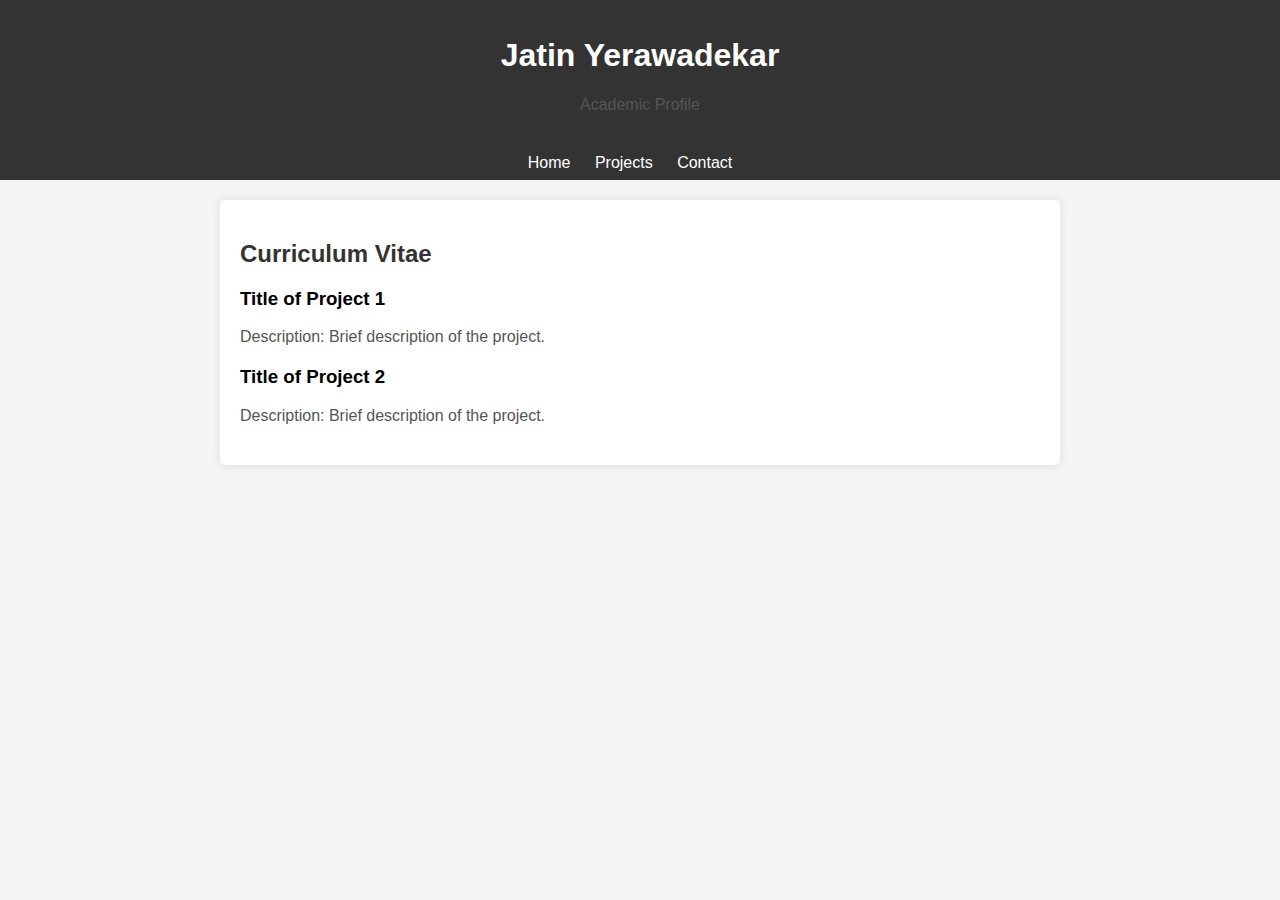
==== cv.html @ ef6e02da "Update cv.html" ====
<!DOCTYPE html>
<html lang="en">
<head>
    <meta charset="UTF-8">
    <meta name="viewport" content="width=device-width, initial-scale=1.0">
    <title>Your Name - Academic Profile</title>
    <link rel="stylesheet" href="style.css">
</head>
<body>

    <header>
        <h1>Jatin Yerawadekar</h1>
        <p>Academic Profile</p>
    </header>

    <nav>
        <ul>
            <li><a href="index.html">Home</a></li>
            <li><a href="projects.html">Projects</a></li>
            <li><a href="contact.html">Contact</a></li>
        </ul>
    </nav>

    <section>
        <h2>Curriculum Vitae</h2>

        <div class="publication">
            <h3>Title of Project 1</h3>
            <p>Description: Brief description of the project.</p>
        </div>

        <div class="publication">
            <h3>Title of Project 2</h3>
            <p>Description: Brief description of the project.</p>
        </div>

        <!-- Add more projects as needed -->

    </section>

</body>
</html>
---- style.css ----
body {
    font-family: Arial, sans-serif;
    margin: 0;
    padding: 0;
    background-color: #f4f4f4;
}

header {
    background-color: #333;
    color: #fff;
    text-align: center;
    padding: 1em;
}

nav {
    background-color: #333;
    color: #fff;
    text-align: center;
    padding: 0.5em;
}

nav ul {
    list-style-type: none;
    margin: 0;
    padding: 0;
}

nav li {
    display: inline;
    margin-right: 20px;
}

nav a {
    color: #fff;
    text-decoration: none;
}

section {
    max-width: 800px;
    margin: 20px auto;
    padding: 20px;
    background-color: #fff;
    box-shadow: 0 0 10px rgba(0, 0, 0, 0.1);
    border-radius: 5px;
}

h2 {
    color: #333;
}

p {
    color: #555;
}

.publication {
    margin-bottom: 20px;
}
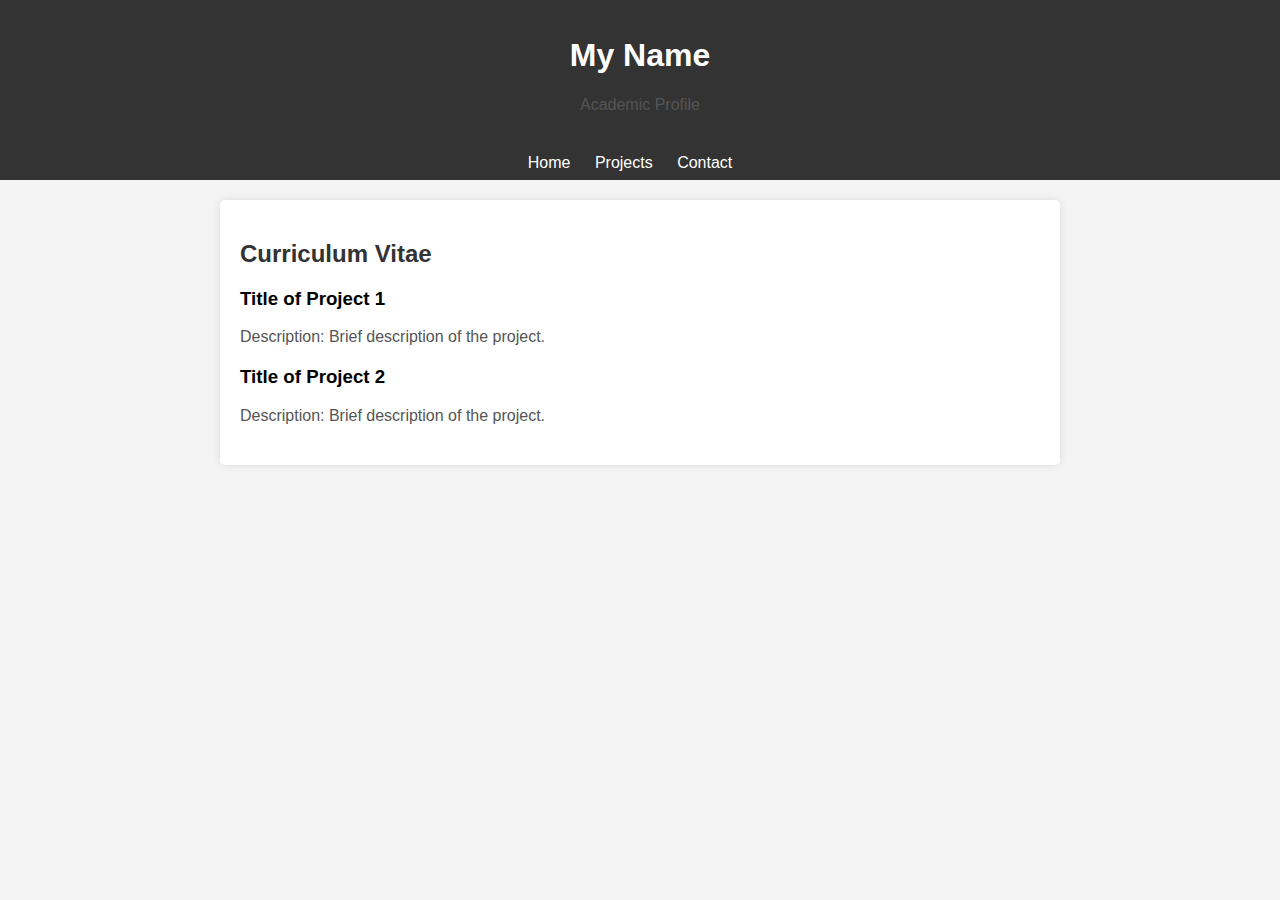
==== commit b9c663f2: "reverse" ====
--- a/cv.html
+++ b/cv.html
@@ -9,7 +9,7 @@
 <body>
 
     <header>
-        <h1>Jatin Yerawadekar</h1>
+        <h1>My Name</h1>
         <p>Academic Profile</p>
     </header>
 
